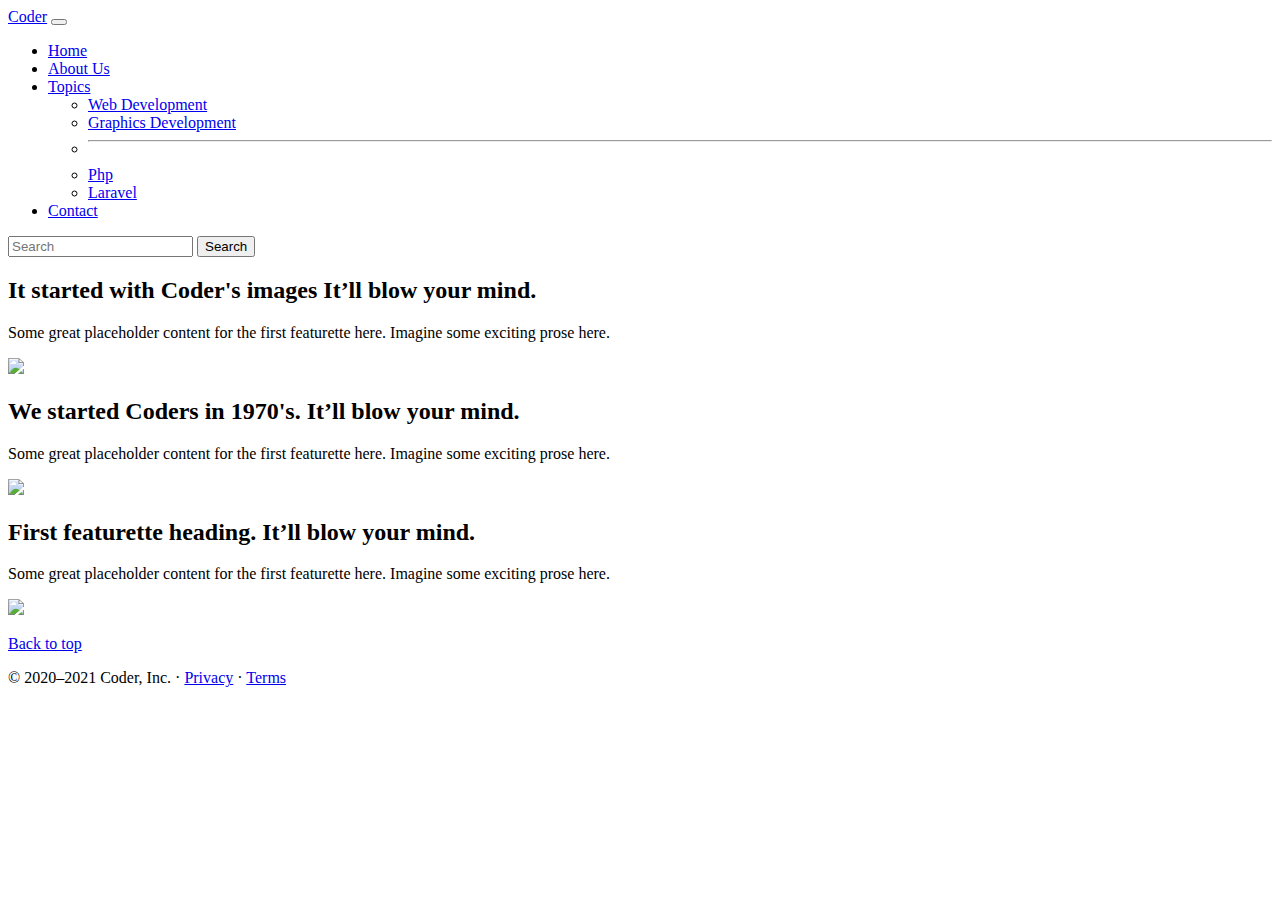
==== about.html @ 3c5ec76d "initial commit" ====
<!doctype html>
<html lang="en">

<head>
    <!-- Required meta tags -->
    <meta charset="utf-8">
    <meta name="viewport" content="width=device-width, initial-scale=1">

    <!-- css link -->
    <link rel="stylesheet" href="css/style.css">
    <!-- Bootstrap CSS -->
    <link href="https://cdn.jsdelivr.net/npm/bootstrap@5.0.0-beta2/dist/css/bootstrap.min.css" rel="stylesheet"
        integrity="sha384-BmbxuPwQa2lc/FVzBcNJ7UAyJxM6wuqIj61tLrc4wSX0szH/Ev+nYRRuWlolflfl" crossorigin="anonymous">

    <title>Coder- A webpage
    </title>
</head>

<body>
    <nav class="navbar navbar-expand-lg navbar-dark bg-dark">
        <div class="container-fluid">
            <a class="navbar-brand" href="#">Coder</a>
            <button class="navbar-toggler" type="button" data-bs-toggle="collapse"
                data-bs-target="#navbarSupportedContent" aria-controls="navbarSupportedContent" aria-expanded="false"
                aria-label="Toggle navigation">
                <span class="navbar-toggler-icon"></span>
            </button>
            <div class="collapse navbar-collapse" id="navbarSupportedContent">
                <ul class="navbar-nav me-auto mb-2 mb-lg-0">
                    <li class="nav-item">
                        <a class="nav-link " aria-current="page" href="index.html">Home</a>
                    </li>
                    <li class="nav-item">
                        <a class="nav-link active" href="/about.html">About Us</a>
                    </li>

                    <li class="nav-item dropdown">
                        <a class="nav-link dropdown-toggle" href="#" id="navbarDropdown" role="button"
                            data-bs-toggle="dropdown" aria-expanded="false">
                            Topics
                        </a>
                        <ul class="dropdown-menu" aria-labelledby="navbarDropdown">
                            <li><a class="dropdown-item" href="#">Web Development</a></li>
                            <li><a class="dropdown-item" href="#">Graphics Development</a></li>
                            <li>
                                <hr class="dropdown-divider">
                            </li>
                            <li><a class="dropdown-item" href="#">Php</a></li>
                            <li><a class="dropdown-item" href="#">Laravel</a></li>
                        </ul>
                    </li>
                    <li class="nav-item">
                        <a class="nav-link" href="/contact.html">Contact</a>
                    </li>

                </ul>
                <form class="d-flex">
                    <input class="form-control me-2" type="search" placeholder="Search" aria-label="Search">
                    <button class="btn btn-outline-success" type="submit">Search</button>
                </form>
            </div>
        </div>
    </nav>

    <div class="container my-4">
        <div class="row featurette d-flex justify-content-center align-items-center">
            <div class="col-md-7">
                <h2 class="featurette-heading">It started with Coder's images <span class="text-muted">It’ll blow your
                        mind.</span></h2>
                <p class="lead">Some great placeholder content for the first featurette here. Imagine some exciting
                    prose here.</p>
            </div>
            <div class="col-md-5">
                <img src="images/photo1.jpg" class="img-fluid">

            </div>
        </div>
        <div class="row featurette d-flex justify-content-center align-items-center">
            <div class="col-md-7 order-md-2">
                <h2 class="featurette-heading">We started Coders in 1970's. <span class="text-muted">It’ll blow your
                        mind.</span></h2>
                <p class="lead">Some great placeholder content for the first featurette here. Imagine some exciting
                    prose here.</p>
            </div>
            <div class="col-md-5">
                <img src="images/photo2.jpg" class="img-fluid">

            </div>
        </div>
        <div class="row featurette d-flex justify-content-center align-items-center">
            <div class="col-md-7">
                <h2 class="featurette-heading">First featurette heading. <span class="text-muted">It’ll blow your
                        mind.</span></h2>
                <p class="lead">Some great placeholder content for the first featurette here. Imagine some exciting
                    prose here.</p>
            </div>
            <div class="col-md-5">
                <img src="images/photo3.jpg" class="img-fluid">

            </div>
        </div>
    </div>

    <footer class="container">
        <p class="float-end"><a href="#">Back to top</a></p>
        <p>© 2020–2021 Coder, Inc. · <a href="#">Privacy</a> · <a href="#">Terms</a></p>
    </footer>

    <!-- Optional JavaScript; choose one of the two! -->

    <!-- Option 1: Bootstrap Bundle with Popper -->
    <script src="https://cdn.jsdelivr.net/npm/bootstrap@5.0.0-beta2/dist/js/bootstrap.bundle.min.js"
        integrity="sha384-b5kHyXgcpbZJO/tY9Ul7kGkf1S0CWuKcCD38l8YkeH8z8QjE0GmW1gYU5S9FOnJ0"
        crossorigin="anonymous"></script>

    <!-- Option 2: Separate Popper and Bootstrap JS -->
    <!--
    <script src="https://cdn.jsdelivr.net/npm/@popperjs/core@2.6.0/dist/umd/popper.min.js" integrity="sha384-KsvD1yqQ1/1+IA7gi3P0tyJcT3vR+NdBTt13hSJ2lnve8agRGXTTyNaBYmCR/Nwi" crossorigin="anonymous"></script>
    <script src="https://cdn.jsdelivr.net/npm/bootstrap@5.0.0-beta2/dist/js/bootstrap.min.js" integrity="sha384-nsg8ua9HAw1y0W1btsyWgBklPnCUAFLuTMS2G72MMONqmOymq585AcH49TLBQObG" crossorigin="anonymous"></script>
    -->
</body>

</html>
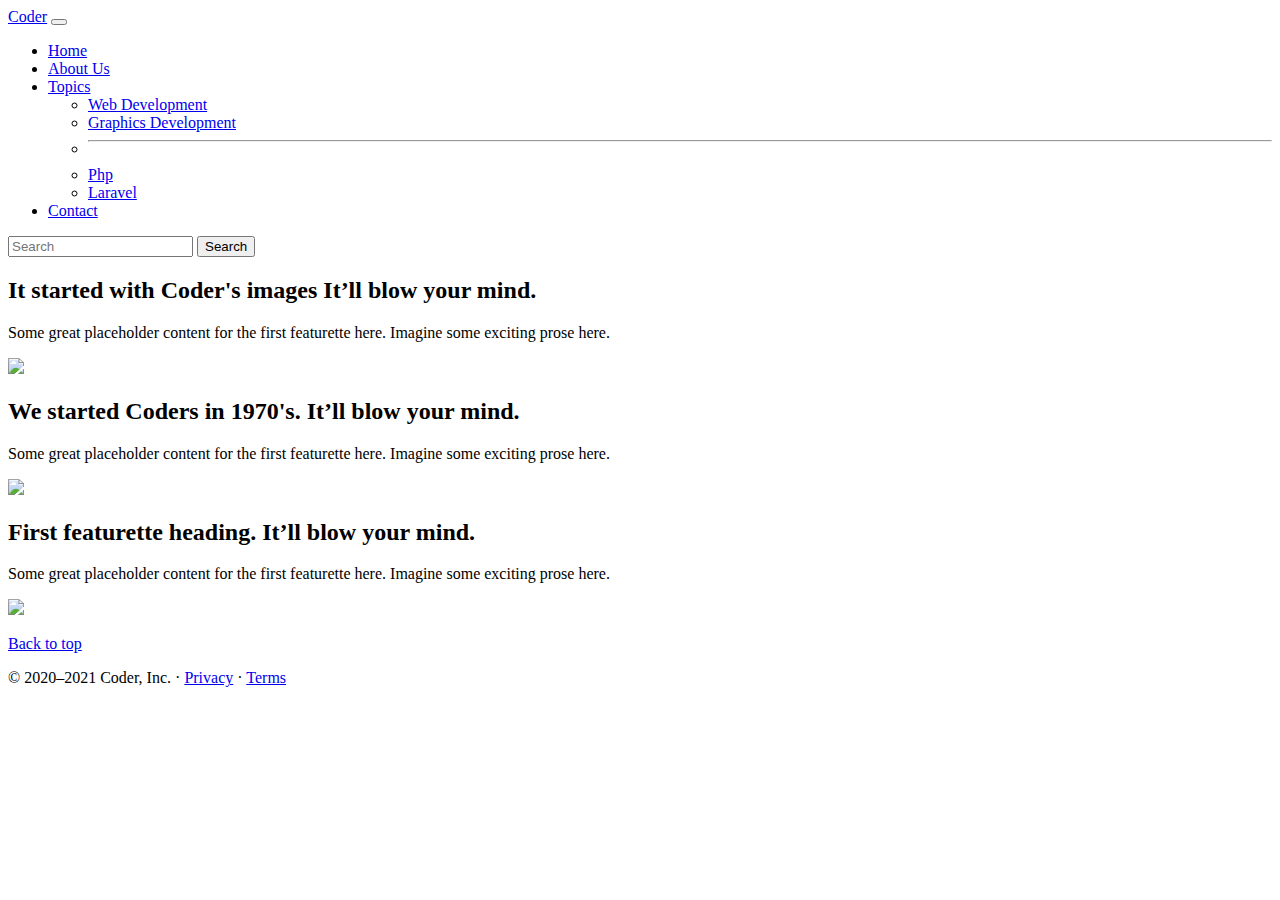
==== commit a51e7642: "Update about.html" ====
--- a/about.html
+++ b/about.html
@@ -19,7 +19,7 @@
 <body>
     <nav class="navbar navbar-expand-lg navbar-dark bg-dark">
         <div class="container-fluid">
-            <a class="navbar-brand" href="#">Coder</a>
+            <a class="navbar-brand" href="/Coder/">Coder</a>
             <button class="navbar-toggler" type="button" data-bs-toggle="collapse"
                 data-bs-target="#navbarSupportedContent" aria-controls="navbarSupportedContent" aria-expanded="false"
                 aria-label="Toggle navigation">
@@ -28,10 +28,10 @@
             <div class="collapse navbar-collapse" id="navbarSupportedContent">
                 <ul class="navbar-nav me-auto mb-2 mb-lg-0">
                     <li class="nav-item">
-                        <a class="nav-link " aria-current="page" href="index.html">Home</a>
+                        <a class="nav-link " aria-current="page" href="/Coder/index.html">Home</a>
                     </li>
                     <li class="nav-item">
-                        <a class="nav-link active" href="/about.html">About Us</a>
+                        <a class="nav-link active" href="/Coder/about.html">About Us</a>
                     </li>
 
                     <li class="nav-item dropdown">
@@ -50,7 +50,7 @@
                         </ul>
                     </li>
                     <li class="nav-item">
-                        <a class="nav-link" href="/contact.html">Contact</a>
+                        <a class="nav-link" href="/Coder/contact.html">Contact</a>
                     </li>
 
                 </ul>
@@ -120,4 +120,4 @@
     -->
 </body>
 
-</html>+</html>
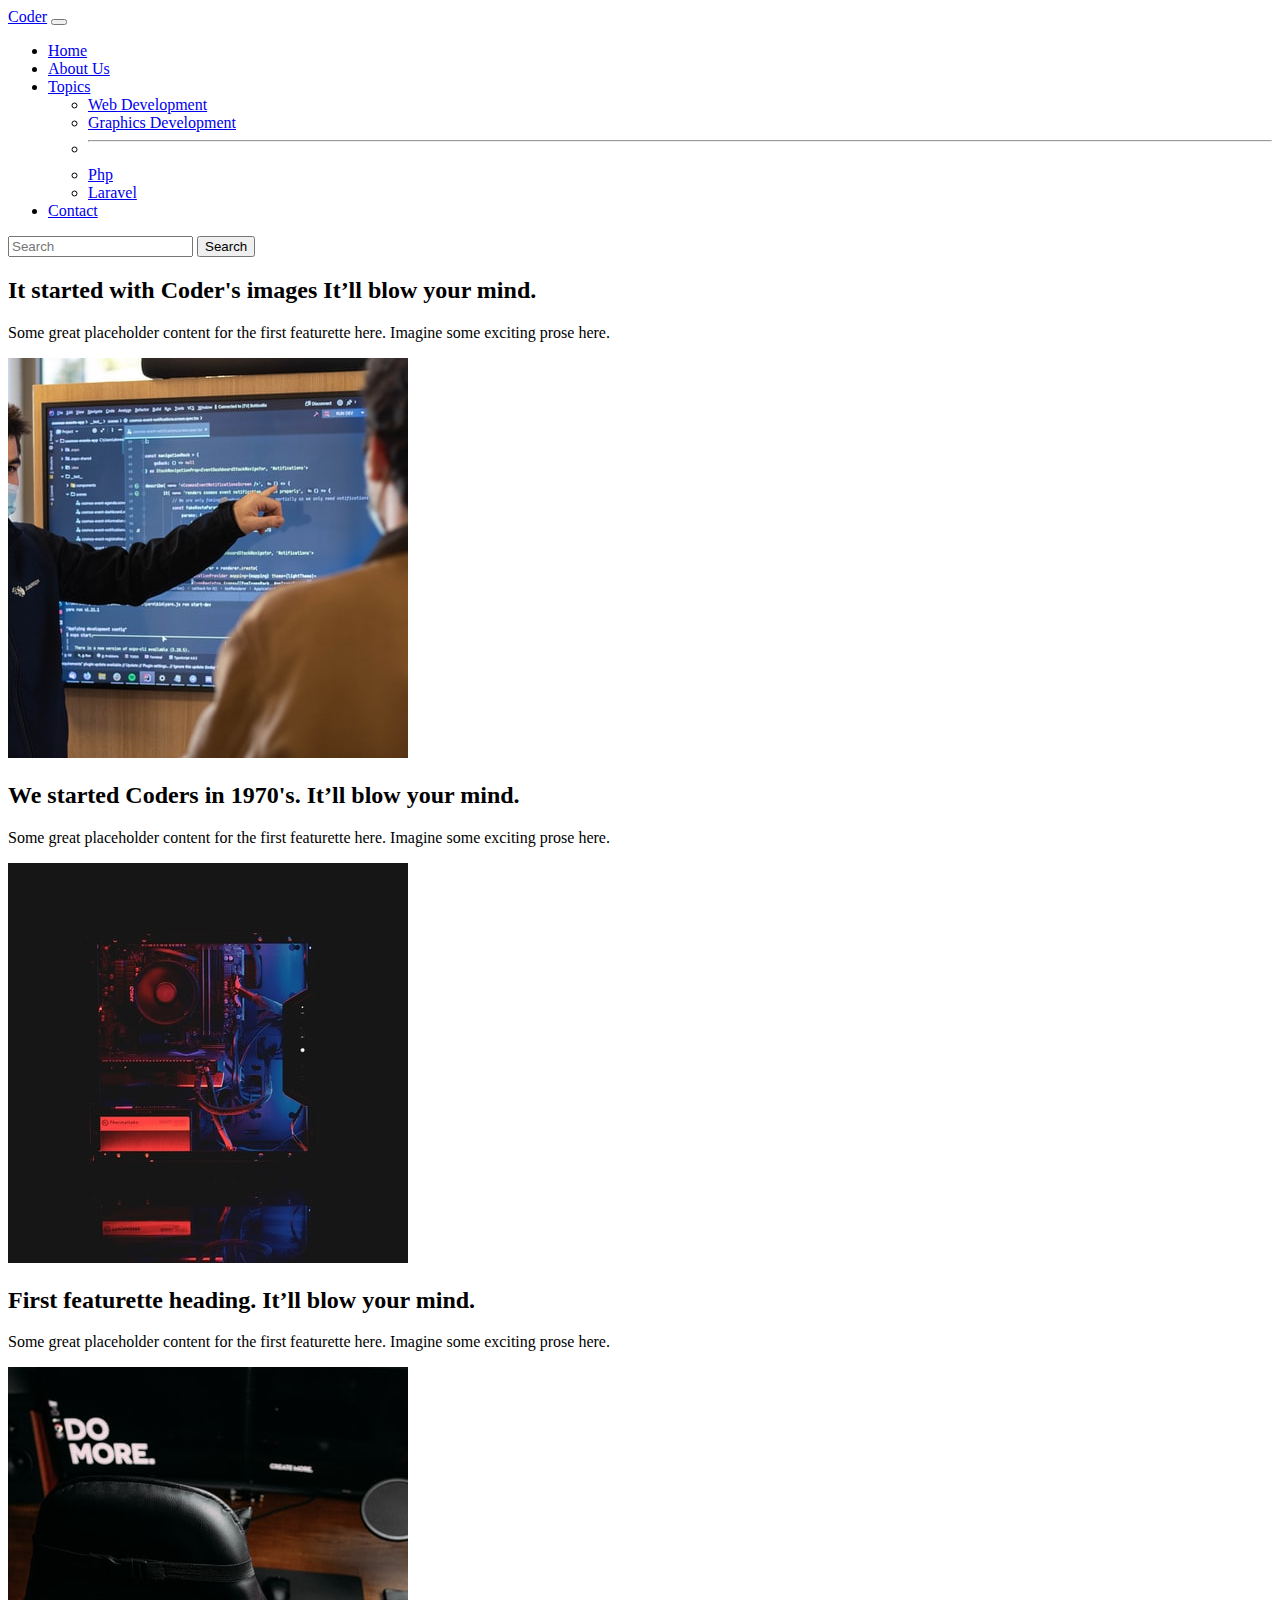
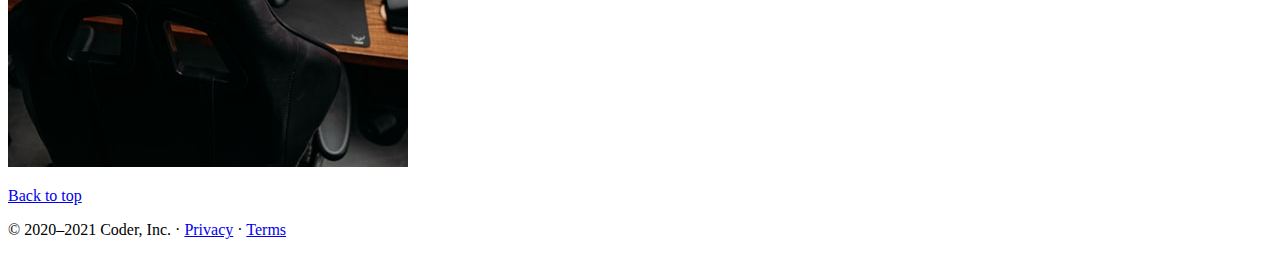
==== commit 4bd80caa: "Update about.html" ====
--- a/about.html
+++ b/about.html
@@ -19,7 +19,7 @@
 <body>
     <nav class="navbar navbar-expand-lg navbar-dark bg-dark">
         <div class="container-fluid">
-            <a class="navbar-brand" href="/Coder/">Coder</a>
+            <a class="navbar-brand" href="#">Coder</a>
             <button class="navbar-toggler" type="button" data-bs-toggle="collapse"
                 data-bs-target="#navbarSupportedContent" aria-controls="navbarSupportedContent" aria-expanded="false"
                 aria-label="Toggle navigation">
@@ -28,7 +28,7 @@
             <div class="collapse navbar-collapse" id="navbarSupportedContent">
                 <ul class="navbar-nav me-auto mb-2 mb-lg-0">
                     <li class="nav-item">
-                        <a class="nav-link " aria-current="page" href="/Coder/index.html">Home</a>
+                        <a class="nav-link " aria-current="page" href="/Coder/">Home</a>
                     </li>
                     <li class="nav-item">
                         <a class="nav-link active" href="/Coder/about.html">About Us</a>
@@ -71,7 +71,7 @@
                     prose here.</p>
             </div>
             <div class="col-md-5">
-                <img src="images/photo1.jpg" class="img-fluid">
+                <img src="photo1.jpg" class="img-fluid">
 
             </div>
         </div>
@@ -83,7 +83,7 @@
                     prose here.</p>
             </div>
             <div class="col-md-5">
-                <img src="images/photo2.jpg" class="img-fluid">
+                <img src="photo2.jpg" class="img-fluid">
 
             </div>
         </div>
@@ -95,7 +95,7 @@
                     prose here.</p>
             </div>
             <div class="col-md-5">
-                <img src="images/photo3.jpg" class="img-fluid">
+                <img src="photo3.jpg" class="img-fluid">
 
             </div>
         </div>
